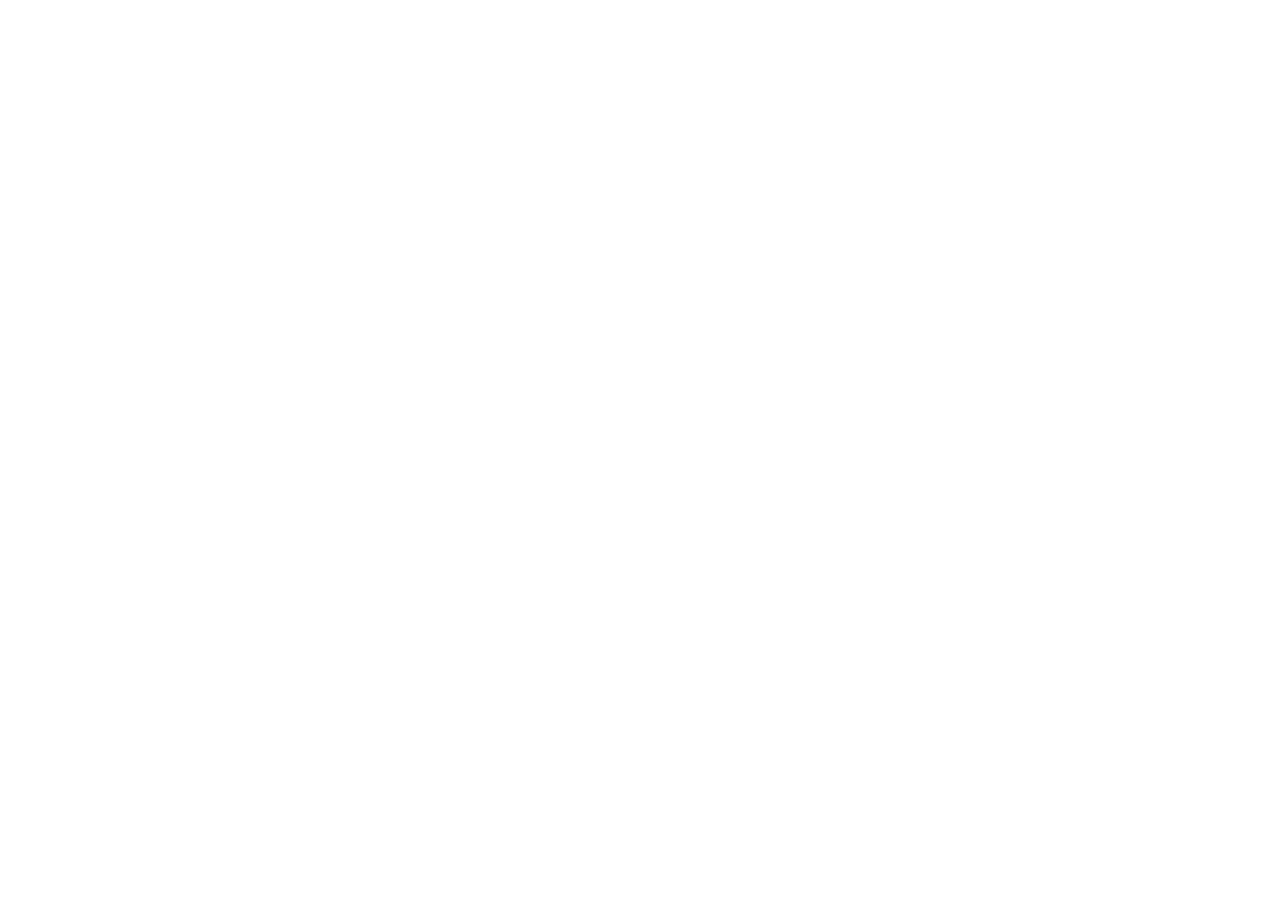
==== layouts/layout-01/index.html @ 2bcc0a61 "primeiro commit" ====
<!DOCTYPE html>
<html lang="pt-br">

<head>
  <meta charset="UTF-8">
  <meta name="viewport" content="width=device-width, initial-scale=1.0">
  <title>Layout 01</title>
  <link rel="stylesheet" href="../../global.css">
  <link rel="stylesheet" href="style.css">
</head>

<body>

</body>

</html>
---- global.css ----
* {
  margin: 0;
  padding: 0;
  box-sizing: border-box;
}
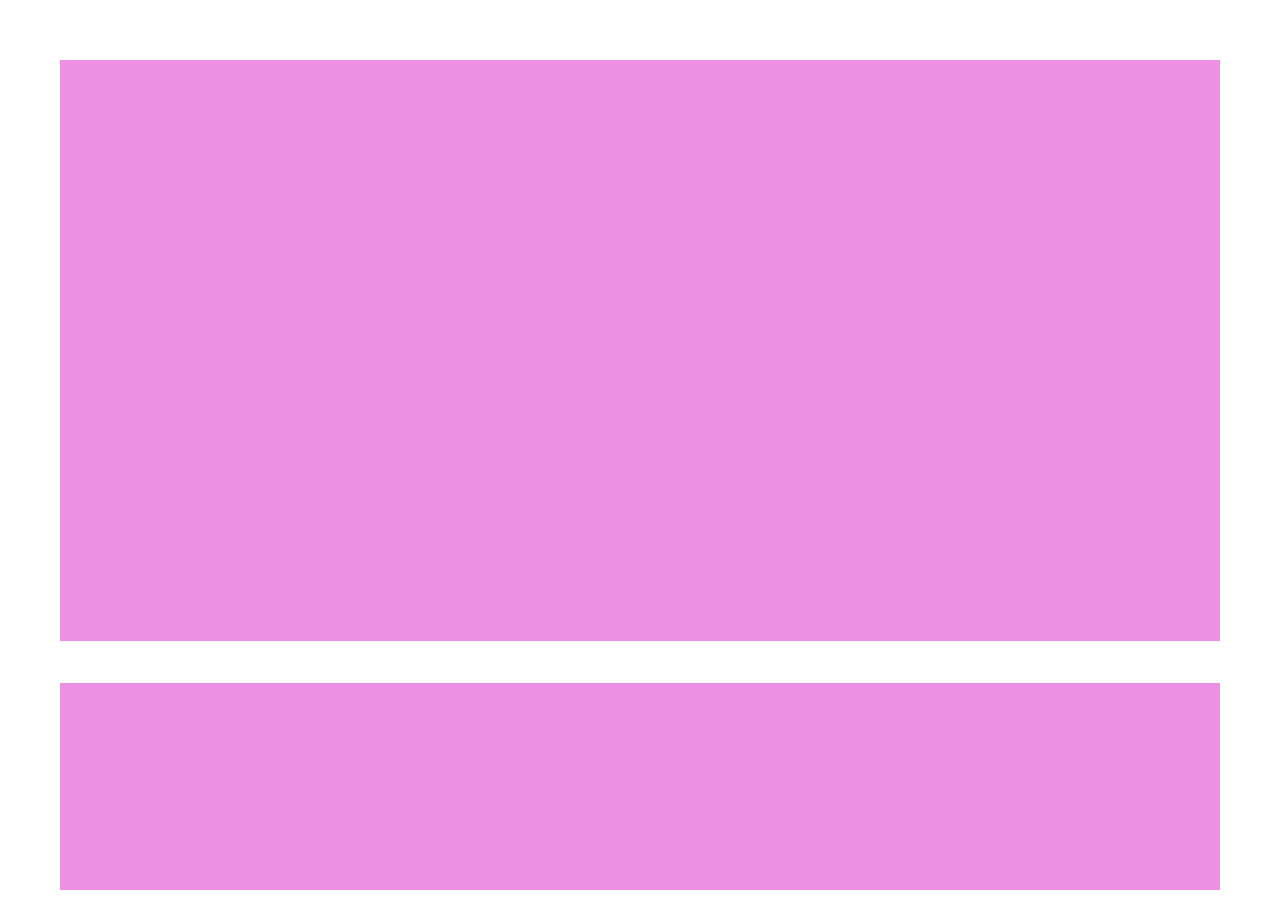
==== commit 731ce2a6: "layouts 01, 02, 03, 04 e 05 concluídos" ====
--- a/layouts/layout-01/index.html
+++ b/layouts/layout-01/index.html
@@ -11,6 +11,10 @@
 
 <body>
 
+  <main></main>
+
+  <footer></footer>
+
 </body>
 
 </html>--- a/global.css
+++ b/global.css
@@ -1,3 +1,7 @@
+:root {
+  --div-color: rgba(219, 31, 200, 0.5);
+}
+
 * {
   margin: 0;
   padding: 0;
--- a/layouts/layout-01/style.css
+++ b/layouts/layout-01/style.css
@@ -0,0 +1,17 @@
+body {
+  height: 100vh;
+  padding: 60px 60px 10px;
+  display: flex;
+  flex-direction: column;
+  justify-content: space-between;
+}
+
+main {
+  background-color: var(--div-color);
+  height: 70%;
+}
+
+footer {
+  background-color: var(--div-color);
+  height: 25%;
+}
